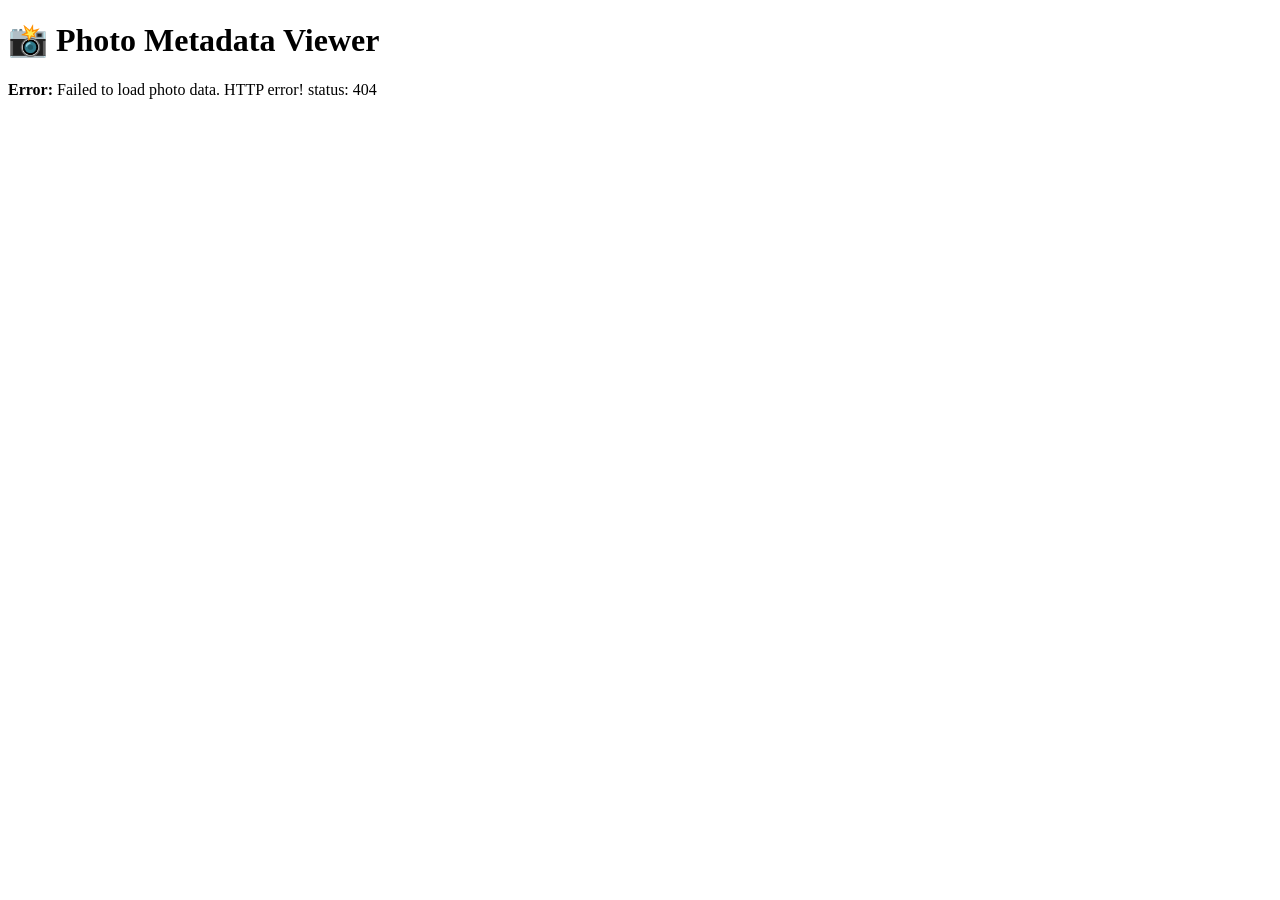
==== Photos-QR-Scanner/Resources/index.html @ 4a3a7847 "Serving HTML page This is working, and is now ready for integration of Megan's label code.  I didn't" ====
<!DOCTYPE html>
<html lang="en">
<head>
    <meta charset="UTF-8">
    <meta name="viewport" content="width=device-width, initial-scale=1.0">
    <title>Photo Metadata Viewer</title>
    <link rel="stylesheet" href="/style.css">
</head>
<body>
    <div class="container">
        <h1>📸 Photo Metadata Viewer</h1>
        <div id="content"></div>
    </div>
    
    <script>
        async function loadPhotos() {
            const content = document.getElementById('content');
            content.innerHTML = '<div class="loading">Loading photos...</div>';
            
            try {
                const response = await fetch('/api/photos');
                if (!response.ok) throw new Error(`HTTP error! status: ${response.status}`);
                
                const photos = await response.json();
                
                if (!Array.isArray(photos) || photos.length === 0) {
                    content.innerHTML = `
                        <div class="empty-state">
                            <div class="empty-state-icon">📭</div>
                            <h2>No photos found</h2>
                            <p>Export photos from the app to view them here.</p>
                        </div>
                    `;
                    return;
                }
                
                let html = '<div class="photos-grid">';
                photos.forEach(photo => {
                    html += createPhotoCard(photo);
                });
                html += '</div>';
                
                content.innerHTML = html;
            } catch (error) {
                console.error('Error loading photos:', error);
                content.innerHTML = `
                    <div class="error">
                        <strong>Error:</strong> Failed to load photo data. ${error.message}
                    </div>
                `;
            }
        }
        
        function createPhotoCard(photo) {
            const formatValue = (val) => val && val.toString().trim() ? val : '<span class="empty">—</span>';
            const tempC = photo.temperatureC && photo.temperatureC !== '—' ? photo.temperatureC + '°C' : '—';
            const tempF = photo.temperatureF && photo.temperatureF !== '—' ? photo.temperatureF + '°F' : '—';
            const qrCode = photo.qrCode || 'None';
            
            return `
                <div class="photo-card">
                    <div class="photo-card-header">
                        <div class="photo-id">ID: ${photo.photoID}</div>
                    </div>
                    <div class="photo-card-body">
                        <div class="info-row">
                            <span class="info-label">Date/Time</span>
                            <span class="info-value">${formatValue(photo.dateTimeOriginal)}</span>
                        </div>
                        <div class="info-row">
                            <span class="info-label">Location</span>
                            <span class="info-value">
                                <span class="badge badge-location">${formatValue(photo.location)}</span>
                            </span>
                        </div>
                        <div class="info-row">
                            <span class="info-label">Coordinates</span>
                            <span class="info-value coordinates">${photo.latitude}, ${photo.longitude}</span>
                        </div>
                        <div class="info-row">
                            <span class="info-label">Temperature</span>
                            <span class="info-value">${tempC} / ${tempF}</span>
                        </div>
                        <div class="info-row">
                            <span class="info-label">QR Code</span>
                            <span class="info-value ${!photo.qrCode ? 'empty' : ''}">${qrCode}</span>
                        </div>
                        <div class="info-row">
                            <span class="info-label">Notes</span>
                            <span class="info-value ${!photo.notes ? 'empty' : ''}">${photo.notes || 'None'}</span>
                        </div>
                        <div class="info-row">
                            <span class="info-label">Collector</span>
                            <span class="info-value ${!photo.collector ? 'empty' : ''}">
                                <span class="badge badge-collector">${photo.collector || 'Unknown'}</span>
                            </span>
                        </div>
                    </div>
                </div>
            `;
        }
        
        // Load photos when page is ready
        document.addEventListener('DOMContentLoaded', loadPhotos);
    </script>
</body>
</html>
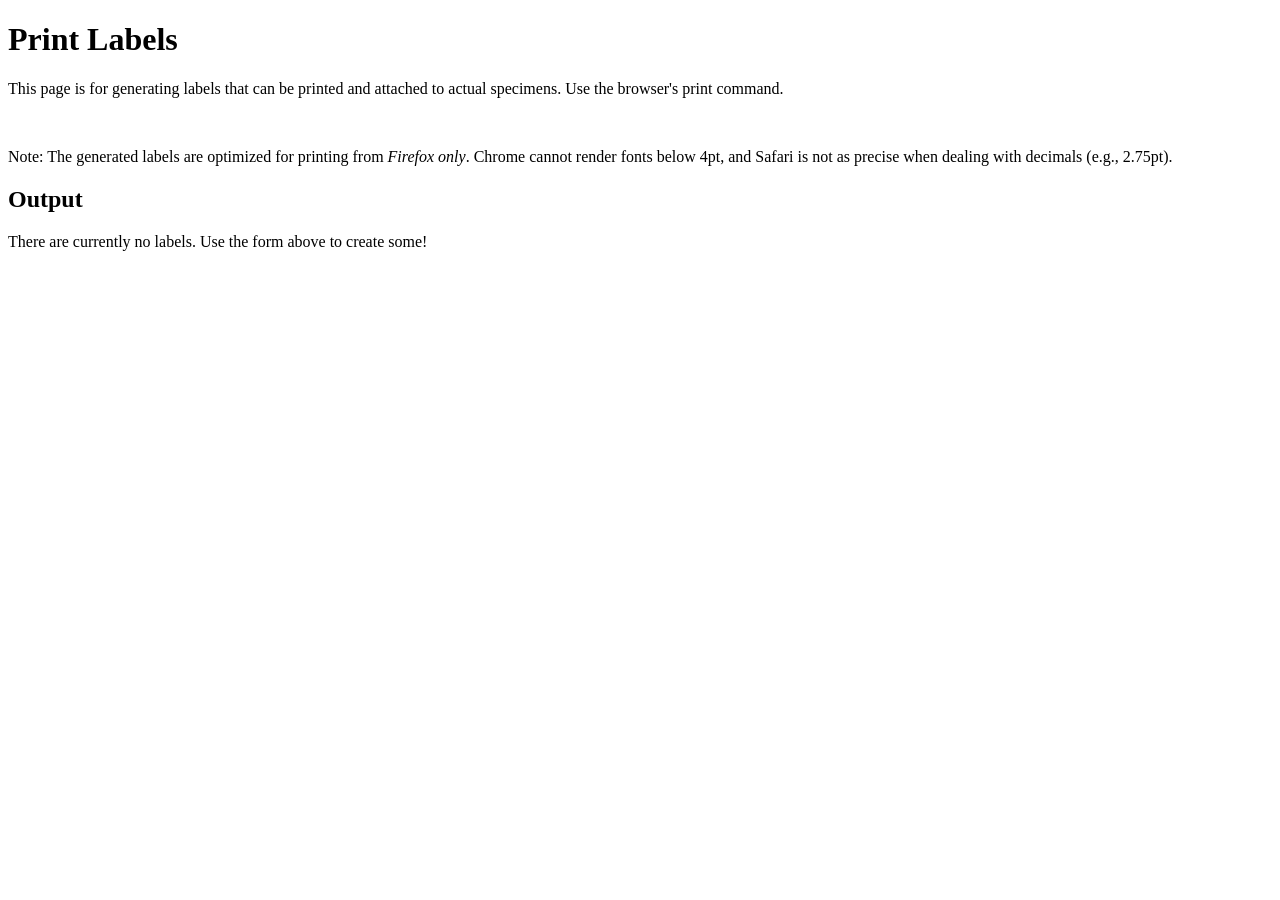
==== commit 4d6b0124: "Adapted Megan's label printing code" ====
--- a/Photos-QR-Scanner/Resources/index.html
+++ b/Photos-QR-Scanner/Resources/index.html
@@ -3,105 +3,30 @@
 <head>
     <meta charset="UTF-8">
     <meta name="viewport" content="width=device-width, initial-scale=1.0">
-    <title>Photo Metadata Viewer</title>
-    <link rel="stylesheet" href="/style.css">
+    <title>Specimen Labels</title>
+    <link rel="stylesheet" href="/styles.css">
+
+    <script type="module" src="/script.js"></script>
+
 </head>
 <body>
-    <div class="container">
-        <h1>📸 Photo Metadata Viewer</h1>
-        <div id="content"></div>
+
+    <div class="no-print">
+        <h1>Print Labels</h1>
+        <p>
+            This page is for generating labels that can be printed and attached to actual specimens.
+            Use the browser's print command.
+        </p>
+        <br />
+        <p>
+            Note: The generated labels are optimized for printing from <em>Firefox only</em>.
+            Chrome cannot render fonts below 4pt, and Safari is not as precise when dealing with decimals (e.g., 2.75pt).
+        </p>
     </div>
-    
-    <script>
-        async function loadPhotos() {
-            const content = document.getElementById('content');
-            content.innerHTML = '<div class="loading">Loading photos...</div>';
-            
-            try {
-                const response = await fetch('/api/photos');
-                if (!response.ok) throw new Error(`HTTP error! status: ${response.status}`);
-                
-                const photos = await response.json();
-                
-                if (!Array.isArray(photos) || photos.length === 0) {
-                    content.innerHTML = `
-                        <div class="empty-state">
-                            <div class="empty-state-icon">📭</div>
-                            <h2>No photos found</h2>
-                            <p>Export photos from the app to view them here.</p>
-                        </div>
-                    `;
-                    return;
-                }
-                
-                let html = '<div class="photos-grid">';
-                photos.forEach(photo => {
-                    html += createPhotoCard(photo);
-                });
-                html += '</div>';
-                
-                content.innerHTML = html;
-            } catch (error) {
-                console.error('Error loading photos:', error);
-                content.innerHTML = `
-                    <div class="error">
-                        <strong>Error:</strong> Failed to load photo data. ${error.message}
-                    </div>
-                `;
-            }
-        }
-        
-        function createPhotoCard(photo) {
-            const formatValue = (val) => val && val.toString().trim() ? val : '<span class="empty">—</span>';
-            const tempC = photo.temperatureC && photo.temperatureC !== '—' ? photo.temperatureC + '°C' : '—';
-            const tempF = photo.temperatureF && photo.temperatureF !== '—' ? photo.temperatureF + '°F' : '—';
-            const qrCode = photo.qrCode || 'None';
-            
-            return `
-                <div class="photo-card">
-                    <div class="photo-card-header">
-                        <div class="photo-id">ID: ${photo.photoID}</div>
-                    </div>
-                    <div class="photo-card-body">
-                        <div class="info-row">
-                            <span class="info-label">Date/Time</span>
-                            <span class="info-value">${formatValue(photo.dateTimeOriginal)}</span>
-                        </div>
-                        <div class="info-row">
-                            <span class="info-label">Location</span>
-                            <span class="info-value">
-                                <span class="badge badge-location">${formatValue(photo.location)}</span>
-                            </span>
-                        </div>
-                        <div class="info-row">
-                            <span class="info-label">Coordinates</span>
-                            <span class="info-value coordinates">${photo.latitude}, ${photo.longitude}</span>
-                        </div>
-                        <div class="info-row">
-                            <span class="info-label">Temperature</span>
-                            <span class="info-value">${tempC} / ${tempF}</span>
-                        </div>
-                        <div class="info-row">
-                            <span class="info-label">QR Code</span>
-                            <span class="info-value ${!photo.qrCode ? 'empty' : ''}">${qrCode}</span>
-                        </div>
-                        <div class="info-row">
-                            <span class="info-label">Notes</span>
-                            <span class="info-value ${!photo.notes ? 'empty' : ''}">${photo.notes || 'None'}</span>
-                        </div>
-                        <div class="info-row">
-                            <span class="info-label">Collector</span>
-                            <span class="info-value ${!photo.collector ? 'empty' : ''}">
-                                <span class="badge badge-collector">${photo.collector || 'Unknown'}</span>
-                            </span>
-                        </div>
-                    </div>
-                </div>
-            `;
-        }
-        
-        // Load photos when page is ready
-        document.addEventListener('DOMContentLoaded', loadPhotos);
-    </script>
+
+    <h2 class="no-print">Output</h2>
+    <p class="no-print">There are currently no labels. Use the form above to create some!</p>
+
+    <div id="label-output"></div>
 </body>
 </html>
